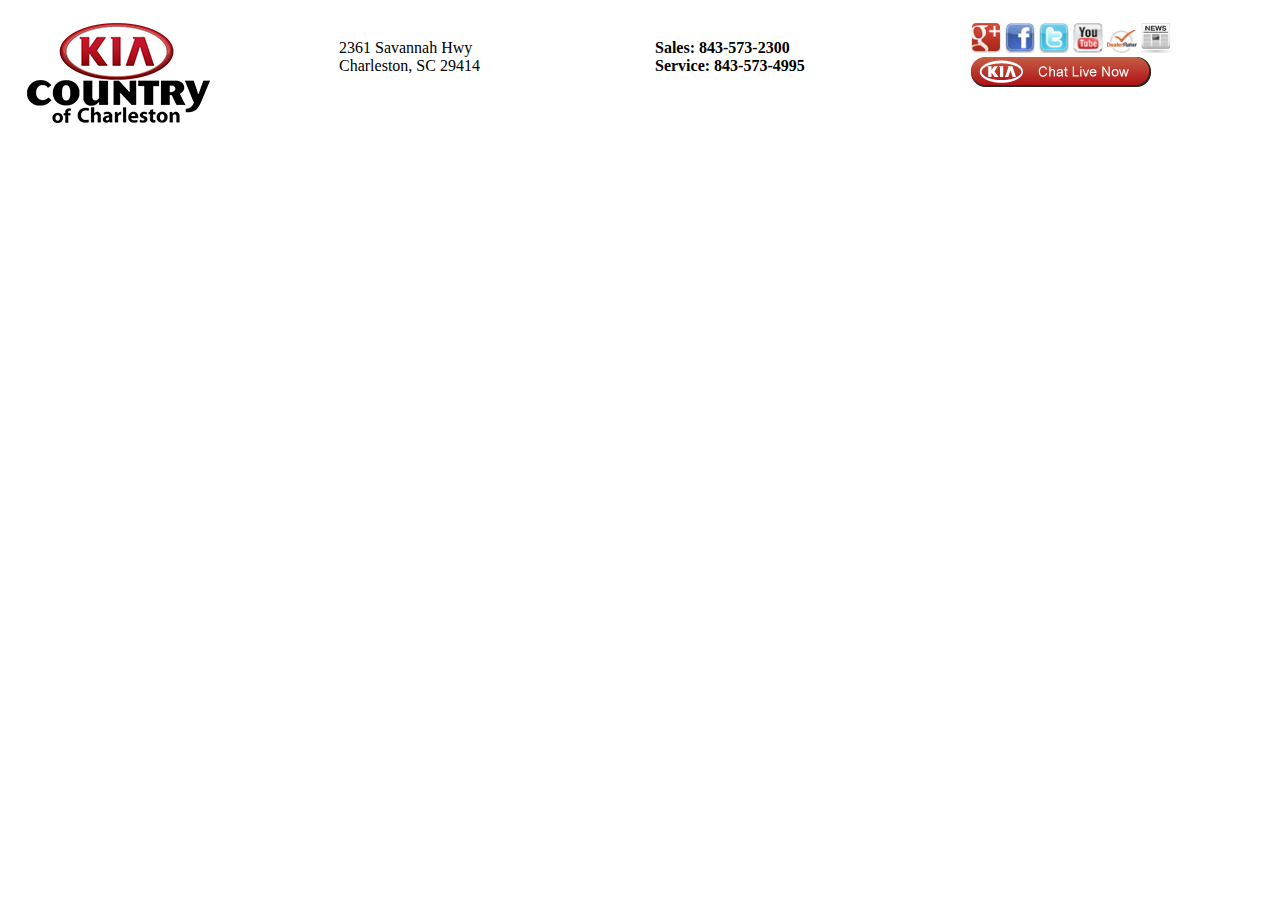
==== Exercise 1 - Header/index.html @ 8a45aec3 "update" ====
<!DOCTYPE html>
<html>
    <head>
        <title>Exercise 1: Header</title>

        <meta name="viewport" content="width=device-width" />

        <link rel="stylesheet" href="css/styles.css">
    </head>
    <body>

        <div class="row">
            <div class="col"><img src="images/logo.png"></div>
            <div class="col"><p>2361 Savannah Hwy<br>Charleston, SC 29414</p></div>
            <div class="col infoBold">
                <p>Sales: 843-573-2300<br>
                Service: 843-573-4995</p>
            </div>
            <div class="col">
                <img class="social_logos" src="images/gplus_32x32.png">
                <img class="social_logos" src="images/FaceBook_32x32.png">
                <img class="social_logos" src="images/Twitter_32x32.png">
                <img class="social_logos" src="images/Youtube_32x32.png">
                <img class="social_logos" src="images/dealer-rater-logo.gif">
                <img class="social_logos" src="images/newsletter-icon.gif"><br>
                <img class="mobile_hide" src="images/chat.jpg">
            </div>
          </div>

    </body>
</html>
---- Exercise 1 - Header/css/styles.css ----
/* Create four equal columns */
.col {
    flex: 20%;
    padding: 15px;
    vertical-align: middle;
}
  
.row {
    display: flex;
    flex-wrap: wrap;
}
  

@media screen and (max-width: 992px) {
    .col {
        flex: 25%;
    }
}
@media screen and (max-width: 600px) {
    .row {
        flex-direction: column;
    }
}

@media screen and (max-width: 480px) {
    .mobile_hide {
        display: none;
    }
}


  img.social_logos {
      width: 30px;
  }

  .infoBold p {
      font-weight: 600;
  }
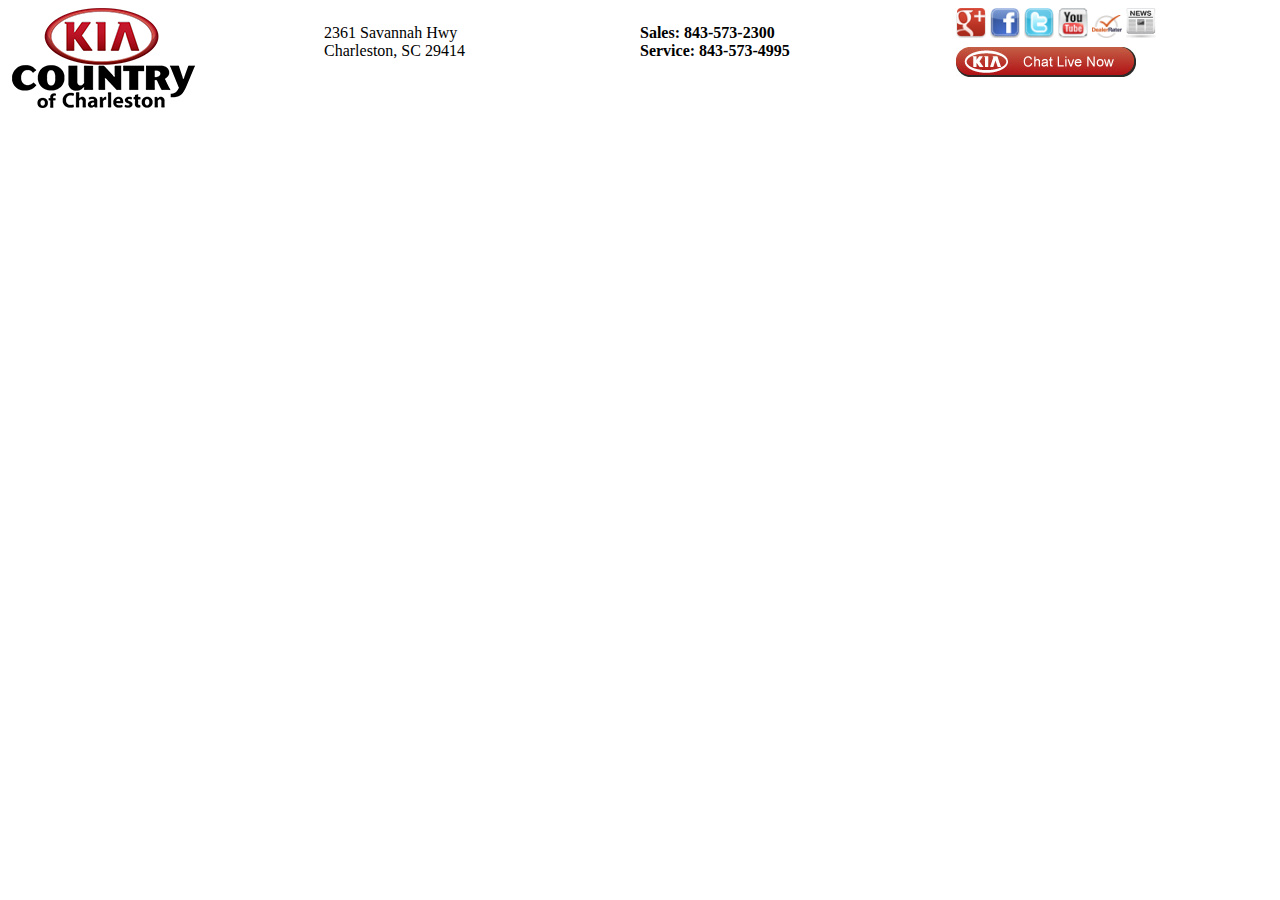
==== commit 5481e515: "update" ====
--- a/Exercise 1 - Header/index.html
+++ b/Exercise 1 - Header/index.html
@@ -23,7 +23,7 @@
                 <img class="social_logos" src="images/Youtube_32x32.png">
                 <img class="social_logos" src="images/dealer-rater-logo.gif">
                 <img class="social_logos" src="images/newsletter-icon.gif"><br>
-                <img class="mobile_hide" src="images/chat.jpg">
+                <img class="mobile_hide chat" src="images/chat.jpg">
             </div>
           </div>
 
--- a/Exercise 1 - Header/css/styles.css
+++ b/Exercise 1 - Header/css/styles.css
@@ -1,7 +1,6 @@
 /* Create four equal columns */
 .col {
     flex: 20%;
-    padding: 15px;
     vertical-align: middle;
 }
   
@@ -17,6 +16,9 @@
     }
 }
 @media screen and (max-width: 600px) {
+    .col {
+        margin: 5px;
+    }
     .row {
         flex-direction: column;
     }
@@ -29,10 +31,14 @@
 }
 
 
-  img.social_logos {
-      width: 30px;
-  }
+img.social_logos {
+    width: 30px;
+}
 
-  .infoBold p {
-      font-weight: 600;
-  }+img.chat {
+    margin: 5px 0px;
+}
+
+.infoBold p {
+    font-weight: 600;
+}